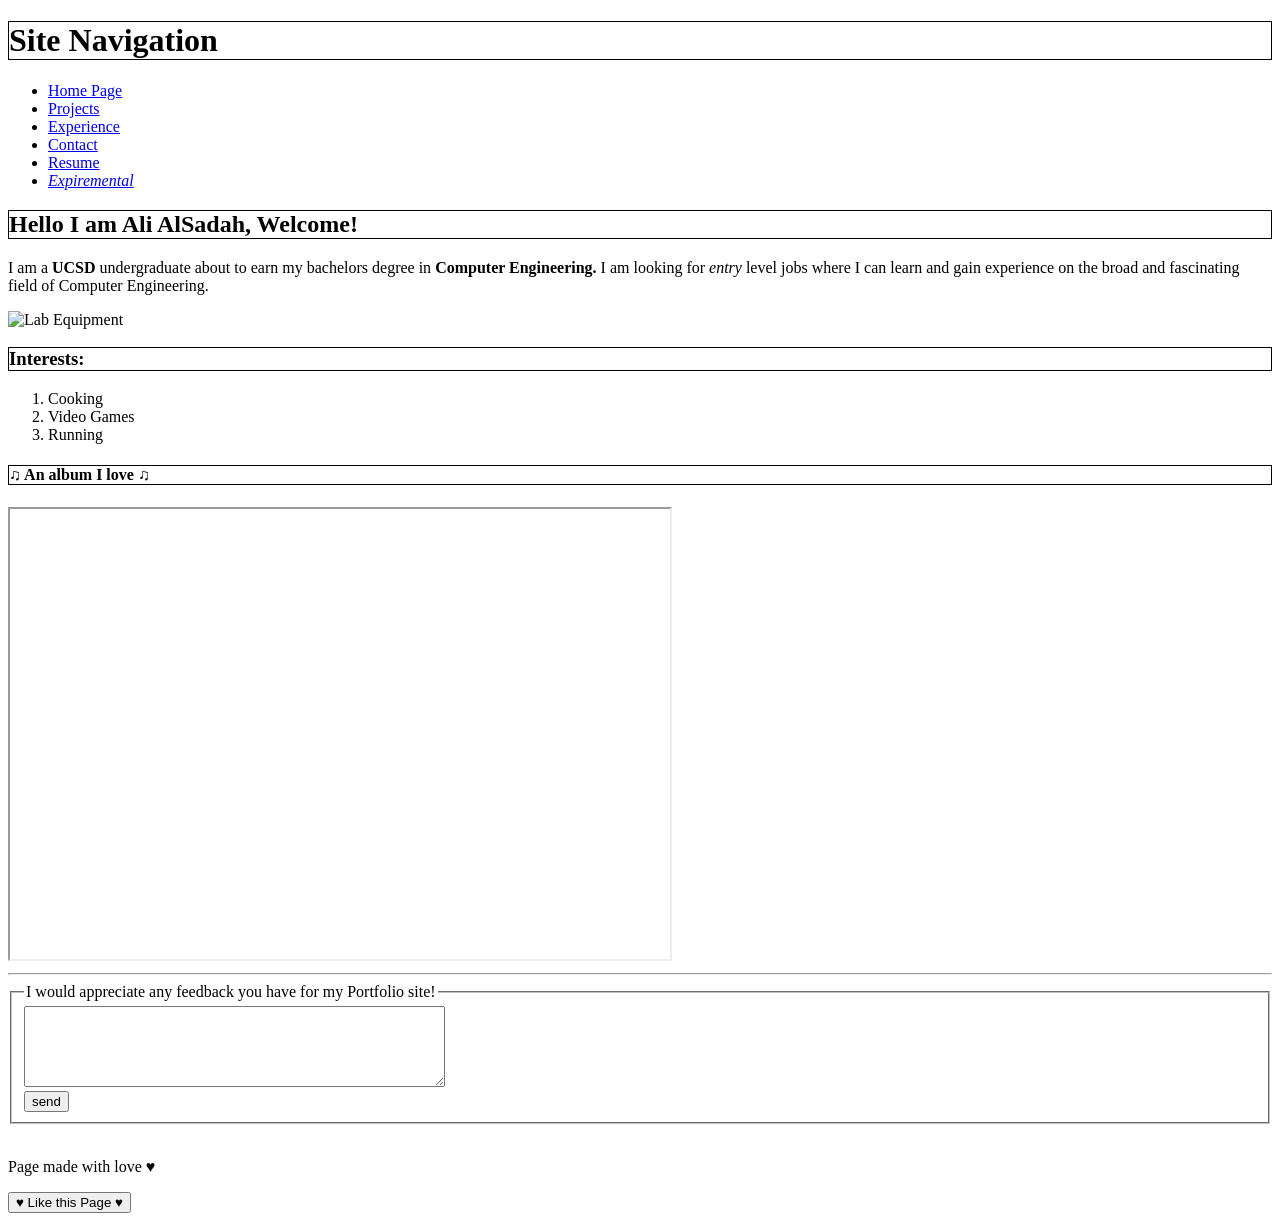
==== index.html @ c0f84e28 "migrated old site files to new repo" ====
<!DOCTYPE html>
<html lang="en">
    <head>
        <meta charset="UTF-8">
        <meta name="viewport" content="width=device-width, initial-scale=1.0">
        <title>Ali AlSadah Portfolio</title>
        <link rel="icon" href="/assets/favicon.png" type="image/x-icon">
        <style>
            h1,h2,h3,h4{
             border: 1px solid;
            }
        </style>
        <script>
            class Greenify extends HTMLElement{
                constructor(){
                    super();
                    alert("hi");
                } 
            }
            customElements.define("make-green", Greenify);
            class HelloWorld extends HTMLElement{
                constructor(){
                    super();
                    console.log("hello world");
                }
            }
            customElements.define('hello-world', HelloWorld);
        </script>
    </head>
    <body>
    <header>
        <make-green></make-green>
        <hello-world></hello-world>
        <h1>Site Navigation</h1>
        <nav>
            <ul>
                <li><a href = "/index.html"> Home Page</a></li>
                <li><a href = "/projects.html">Projects</a></li>
                <li><a href = "/experience.html">Experience</a></li>
                <li><a href = "/contact.html">Contact</a></li>
                <li><a href = "documents/resume2.pdf" target="_blank">Resume</a></li>
                <li><a href="/expiremental.html"><i>Expiremental</i></a></li>
            </ul>   
        </nav>    
    </header>
    
    <main>
        <h2>Hello I am Ali AlSadah, Welcome!</h2>
            <p>I am a <b>UCSD</b> undergraduate about to earn my bachelors degree in <strong>Computer Engineering.</strong> I am looking for <i>entry</i> level jobs where I can learn and gain experience on the broad and fascinating field of Computer Engineering.</p>

        <section>
            <picture>
                  <source srcset="/assets/lab-lossy.gif" type="image/gif">
                  <img src="/assets/lab-lossy.gif" alt="Lab Equipment">
            </picture>
        </section>

        <section>
        <h3>Interests:</h3>
            <ol>
                <li>Cooking</li>
                <li>Video Games</li>
                <li>Running</li>
            </ol>
        </section>

        <section>
            <h4>♫ An album I love ♫</h4>
    <iframe allow="autoplay *; encrypted-media *;" height="450"
        style="width:100%;max-width:660px;overflow:hidden;background:transparent;"
        src="https://embed.music.apple.com/us/album/twilight/1596227761"></iframe>
        </section>
    </main>

    <footer>
       <hr>
       <form id="feedback" name = "feedback">
            <fieldset>
                <legend>I would appreciate any feedback you have for my Portfolio site!</legend>
                <label></label>
                <textarea rows="5" cols="50"></textarea>
                <br>
                <input type="submit" value="send">
            </fieldset>
        </form>
        <br>
        <p>Page made with love &hearts;</p>
        
        <button command="show-modal" commandfor="my-dialog">&hearts; Like this Page &hearts;</button>
        <dialog id="my-dialog">
            <p>Thank you for liking the page!</p>
            <button commandfor="my-dialog" command="close">Close</button>
        </dialog>
     </footer>
     <noscript>
     </noscript>
    </body>
</html>
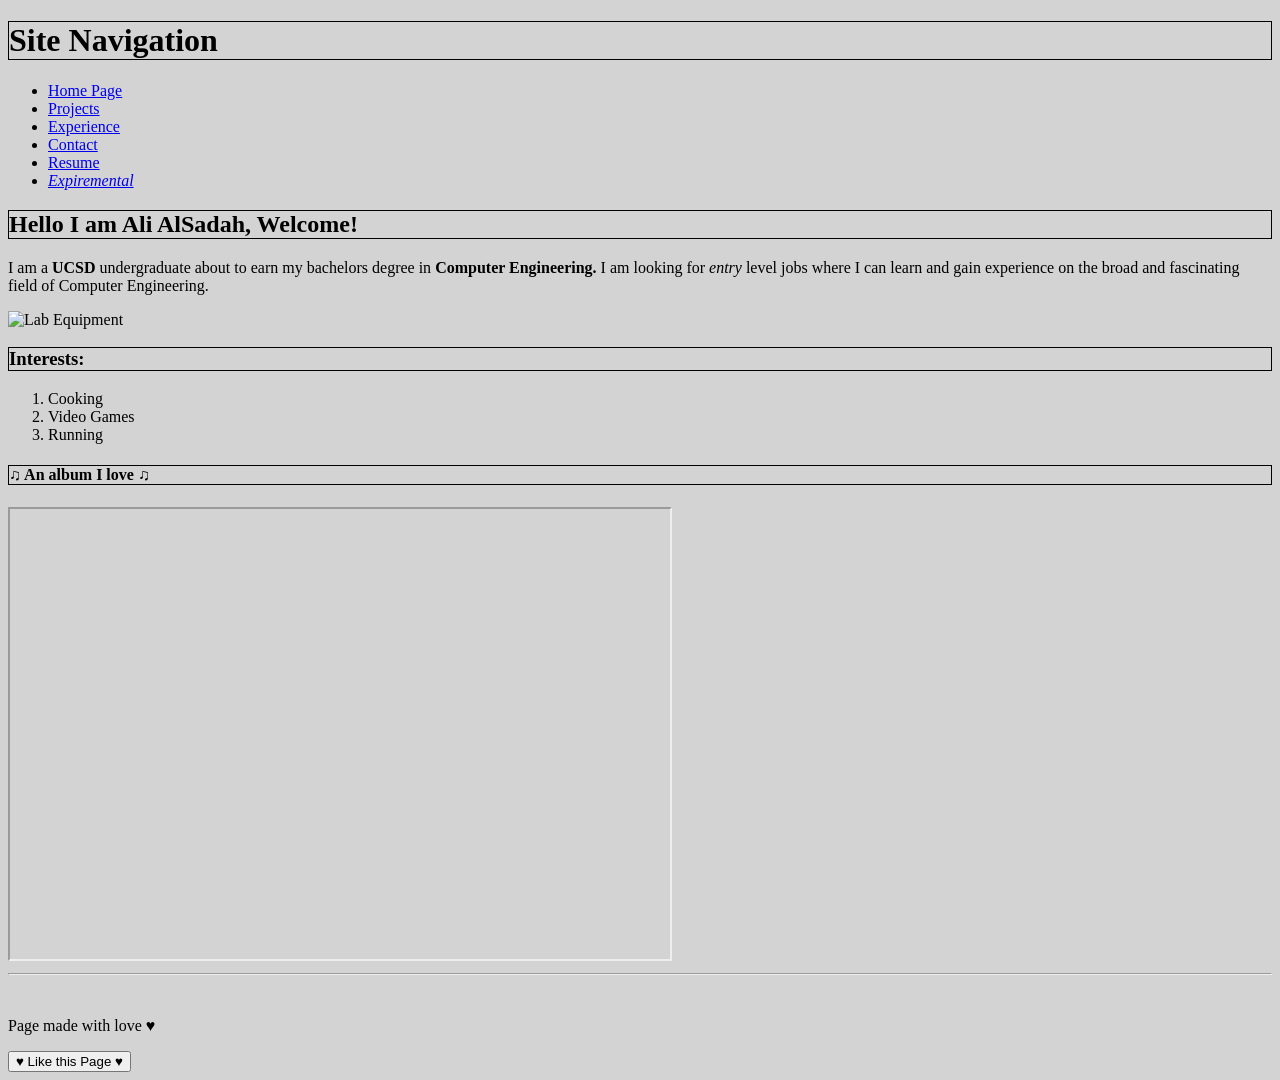
==== commit 39d34b4c: "form native html, and css validation implemented. Writing JS script for error reporting and error me" ====
--- a/index.html
+++ b/index.html
@@ -5,94 +5,60 @@
         <meta name="viewport" content="width=device-width, initial-scale=1.0">
         <title>Ali AlSadah Portfolio</title>
         <link rel="icon" href="/assets/favicon.png" type="image/x-icon">
-        <style>
-            h1,h2,h3,h4{
-             border: 1px solid;
-            }
-        </style>
-        <script>
-            class Greenify extends HTMLElement{
-                constructor(){
-                    super();
-                    alert("hi");
-                } 
-            }
-            customElements.define("make-green", Greenify);
-            class HelloWorld extends HTMLElement{
-                constructor(){
-                    super();
-                    console.log("hello world");
-                }
-            }
-            customElements.define('hello-world', HelloWorld);
-        </script>
+        <link rel="stylesheet" href="./styles/global.css">
+        <script src="./js/script.js"></script>
     </head>
-    <body>
-    <header>
-        <make-green></make-green>
-        <hello-world></hello-world>
-        <h1>Site Navigation</h1>
-        <nav>
-            <ul>
-                <li><a href = "/index.html"> Home Page</a></li>
-                <li><a href = "/projects.html">Projects</a></li>
-                <li><a href = "/experience.html">Experience</a></li>
-                <li><a href = "/contact.html">Contact</a></li>
-                <li><a href = "documents/resume2.pdf" target="_blank">Resume</a></li>
-                <li><a href="/expiremental.html"><i>Expiremental</i></a></li>
-            </ul>   
-        </nav>    
-    </header>
-    
-    <main>
-        <h2>Hello I am Ali AlSadah, Welcome!</h2>
-            <p>I am a <b>UCSD</b> undergraduate about to earn my bachelors degree in <strong>Computer Engineering.</strong> I am looking for <i>entry</i> level jobs where I can learn and gain experience on the broad and fascinating field of Computer Engineering.</p>
+    <body>    
+        <header>
+            <h1>Site Navigation</h1>
+            <nav>
+                <ul>
+                    <li><a href = "/index.html"> Home Page</a></li>
+                    <li><a href = "/projects.html">Projects</a></li>
+                    <li><a href = "/experience.html">Experience</a></li>
+                    <li><a href = "/contact.html">Contact</a></li>
+                    <li><a href = "documents/resume2.pdf" target="_blank">Resume</a></li>
+                    <li><a href="/expiremental.html"><i>Expiremental</i></a></li>
+                </ul>   
+            </nav>    
+        </header>
+        <main>
+            <h2>Hello I am Ali AlSadah, Welcome!</h2>
+            <p>
+            I am a <b>UCSD</b> undergraduate about to earn my bachelors degree in <strong>Computer Engineering.</strong> I am looking for <i>entry</i> level jobs where I can learn and gain experience on the broad and fascinating field of Computer Engineering.
+            </p>
+            <section>
+                <picture>
+                    <source srcset="/assets/lab-lossy.gif" type="image/gif">
+                    <img src="/assets/lab-lossy.gif" alt="Lab Equipment">
+                </picture>
+            </section>
+            <section>
+                <h3>Interests:</h3>
+                    <ol>
+                        <li>Cooking</li>
+                        <li>Video Games</li>
+                        <li>Running</li>
+                    </ol>
+            </section>
+            <section>
+                <h4>♫ An album I love ♫</h4>
+                <iframe allow="autoplay *; encrypted-media *;" height="450"
+                    style="width:100%;max-width:660px;overflow:hidden;background:transparent;"
+                    src="https://embed.music.apple.com/us/album/twilight/1596227761">
+                </iframe>
+            </section>
+        </main>
 
-        <section>
-            <picture>
-                  <source srcset="/assets/lab-lossy.gif" type="image/gif">
-                  <img src="/assets/lab-lossy.gif" alt="Lab Equipment">
-            </picture>
-        </section>
-
-        <section>
-        <h3>Interests:</h3>
-            <ol>
-                <li>Cooking</li>
-                <li>Video Games</li>
-                <li>Running</li>
-            </ol>
-        </section>
-
-        <section>
-            <h4>♫ An album I love ♫</h4>
-    <iframe allow="autoplay *; encrypted-media *;" height="450"
-        style="width:100%;max-width:660px;overflow:hidden;background:transparent;"
-        src="https://embed.music.apple.com/us/album/twilight/1596227761"></iframe>
-        </section>
-    </main>
-
-    <footer>
-       <hr>
-       <form id="feedback" name = "feedback">
-            <fieldset>
-                <legend>I would appreciate any feedback you have for my Portfolio site!</legend>
-                <label></label>
-                <textarea rows="5" cols="50"></textarea>
-                <br>
-                <input type="submit" value="send">
-            </fieldset>
-        </form>
+        <footer>
+        <hr>
         <br>
         <p>Page made with love &hearts;</p>
-        
         <button command="show-modal" commandfor="my-dialog">&hearts; Like this Page &hearts;</button>
         <dialog id="my-dialog">
             <p>Thank you for liking the page!</p>
             <button commandfor="my-dialog" command="close">Close</button>
         </dialog>
-     </footer>
-     <noscript>
-     </noscript>
+        </footer>
     </body>
 </html>
--- a/styles/global.css
+++ b/styles/global.css
@@ -0,0 +1,22 @@
+body{
+    font-family: 'Times New Roman', Times, serif;
+    background-color: lightgrey;
+}
+h1,h2,h3,h4, h5, h6{
+    border: 1px solid;
+}
+input:user-valid{
+    border: 2px solid green;
+}
+input:user-valid+span::before{
+    content:"✓";
+    color: green;
+}
+input:user-invalid {
+  border: 2px solid red;
+}
+
+input:user-invalid + span::before {
+  content: "✖";
+  color: red;
+}
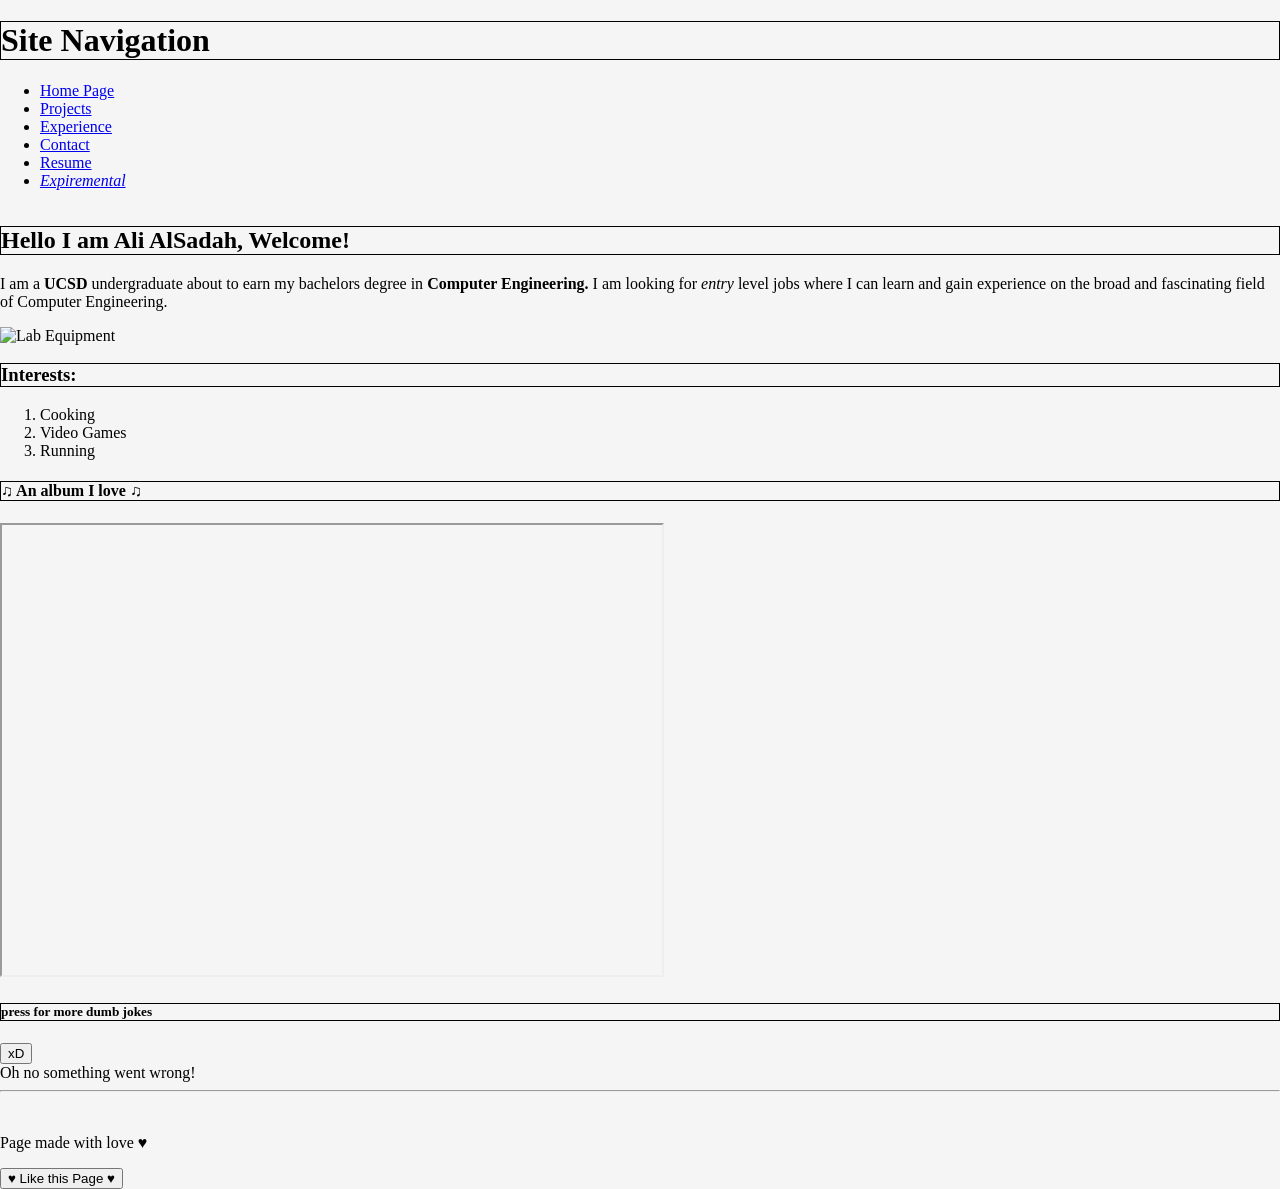
==== commit 70958813: "added the joke api into the main page" ====
--- a/index.html
+++ b/index.html
@@ -6,7 +6,7 @@
         <title>Ali AlSadah Portfolio</title>
         <link rel="icon" href="/assets/favicon.png" type="image/x-icon">
         <link rel="stylesheet" href="./styles/global.css">
-        <script src="./js/script.js"></script>
+        <script src="./js/webComponent.js" type="module"></script>
     </head>
     <body>    
         <header>
@@ -48,6 +48,15 @@
                     src="https://embed.music.apple.com/us/album/twilight/1596227761">
                 </iframe>
             </section>
+            <section>
+                <h5>press for more dumb jokes <noscript>(No jokes if you dont have JS on!)</noscript></h5>
+                <dad-joke>
+                </dad-joke>
+                <template id="joke-template">
+                    <button type="button">xD</button>
+                    <div class="display-joke"></div>
+                </template>
+            </section>
         </main>
 
         <footer>
--- a/styles/global.css
+++ b/styles/global.css
@@ -1,6 +1,11 @@
 body{
+    margin:0;
+    width:100%;
+    display: flex;
+    flex-direction: column;
+    min-height: 100vh;
     font-family: 'Times New Roman', Times, serif;
-    background-color: lightgrey;
+    background-color: whitesmoke;
 }
 h1,h2,h3,h4, h5, h6{
     border: 1px solid;
@@ -19,4 +24,20 @@
 input:user-invalid + span::before {
   content: "✖";
   color: red;
+}
+
+textarea:user-valid{
+    border: 2px solid green;
+}
+textarea:user-valid+span::before{
+    content:"✓";
+    color: green;
+}
+textarea:user-invalid {
+  border: 2px solid red;
+}
+
+textarea:user-invalid + span::before {
+  content: "✖";
+  color: red;
 }
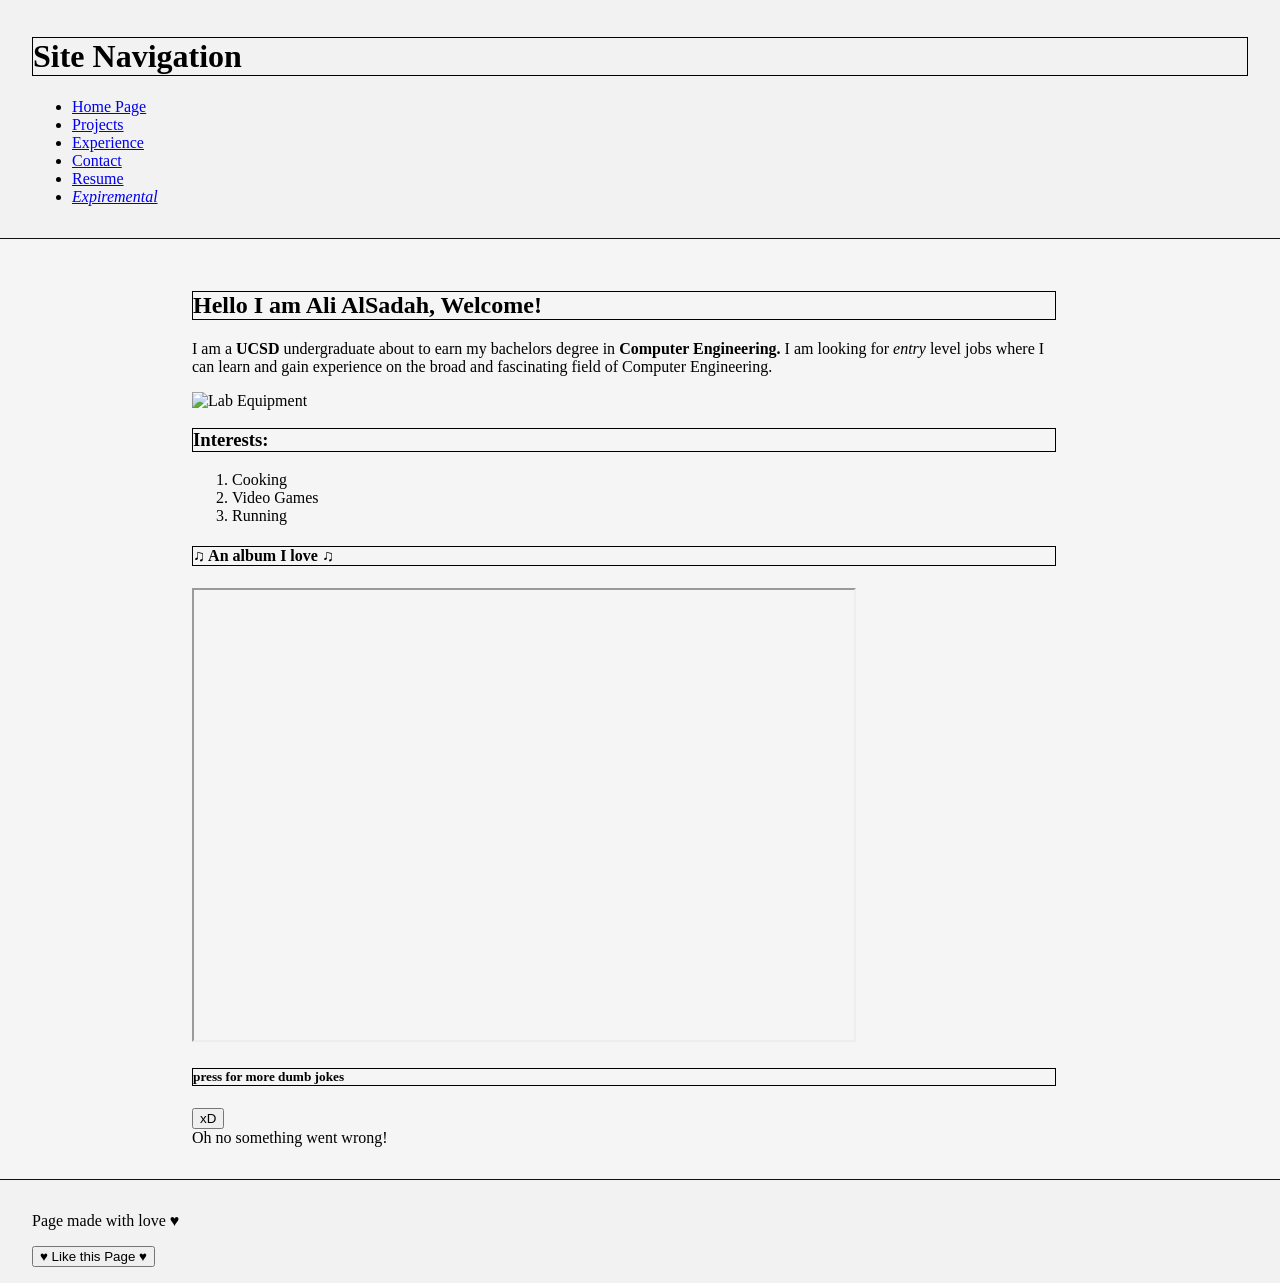
==== commit f2f2a521: "final push for submission" ====
--- a/index.html
+++ b/index.html
@@ -6,6 +6,8 @@
         <title>Ali AlSadah Portfolio</title>
         <link rel="icon" href="/assets/favicon.png" type="image/x-icon">
         <link rel="stylesheet" href="./styles/global.css">
+        <link rel="stylesheet" href="./styles/tokens.css">
+        <link rel="stylesheet" href="./styles/09-grid-holy-grail.css">
         <script src="./js/webComponent.js" type="module"></script>
     </head>
     <body>    
@@ -60,8 +62,6 @@
         </main>
 
         <footer>
-        <hr>
-        <br>
         <p>Page made with love &hearts;</p>
         <button command="show-modal" commandfor="my-dialog">&hearts; Like this Page &hearts;</button>
         <dialog id="my-dialog">
--- a/styles/global.css
+++ b/styles/global.css
@@ -7,6 +7,7 @@
     font-family: 'Times New Roman', Times, serif;
     background-color: whitesmoke;
 }
+
 h1,h2,h3,h4, h5, h6{
     border: 1px solid;
 }
--- a/styles/tokens.css
+++ b/styles/tokens.css
@@ -0,0 +1,30 @@
+:root {
+  /* color */
+  --ink: #111;
+  --paper: #fff;
+  --panel: #f2f2f2;
+  --accent: #e30613;
+
+  /* space */
+  --space-1: 0.5rem;
+  --space-2: 1rem;
+  --space-3: 2rem;
+  --space-4: 4rem;
+
+  /* border */
+  --border-style: solid;
+  --border-width: 1px;
+  --rule-width: 4px;
+  --underline-width: 2px;
+  --border: var(--border-width) var(--border-style) var(--ink);
+  --rule: var(--rule-width) var(--border-style) var(--accent);
+
+  /* type */
+  --text-s: 0.875rem;
+  --text-m: 1rem;
+  --text-l: 1.5rem;
+  --text-xl: 2.25rem;
+
+  /* line length */
+  --measure: 62ch;
+}
--- a/styles/09-grid-holy-grail.css
+++ b/styles/09-grid-holy-grail.css
@@ -0,0 +1,69 @@
+body {
+    --nav-width: 10rem;
+    --aside-width: 12rem;
+
+    display: grid;
+    grid-template-areas:
+        "header header header"
+        "nav    main   aside"
+        "footer footer footer";
+    grid-template-columns: var(--nav-width) 1fr var(--aside-width);
+    grid-template-rows: auto 1fr auto;
+    min-height: 100svh;
+
+    >header {
+        grid-area: header;
+        padding: var(--space-2) var(--space-3);
+        border-block-end: var(--border);
+        background: var(--panel);
+    }
+
+    >nav {
+        grid-area: nav;
+        padding: var(--space-2);
+        border-inline-end: var(--border);
+        background: var(--panel);
+
+        ul {
+            margin: 0;
+            padding: 0;
+            list-style: none;
+        }
+    }
+
+    >main {
+        grid-area: main;
+        padding: var(--space-3);
+    }
+
+    >aside {
+        grid-area: aside;
+        padding: var(--space-2);
+        border-inline-start: var(--border);
+        background: var(--panel);
+    }
+
+    >footer {
+        grid-area: footer;
+        padding: var(--space-2) var(--space-3);
+        border-block-start: var(--border);
+        background: var(--panel);
+    }
+
+    @media (max-width: 40rem) {
+        grid-template-areas:
+            "header"
+            "nav"
+            "main"
+            "aside"
+            "footer";
+        grid-template-columns: 1fr;
+        grid-template-rows: auto auto 1fr auto auto;
+
+        >nav,
+        >aside {
+            border-inline: none;
+            border-block-end: var(--border);
+        }
+    }
+}
